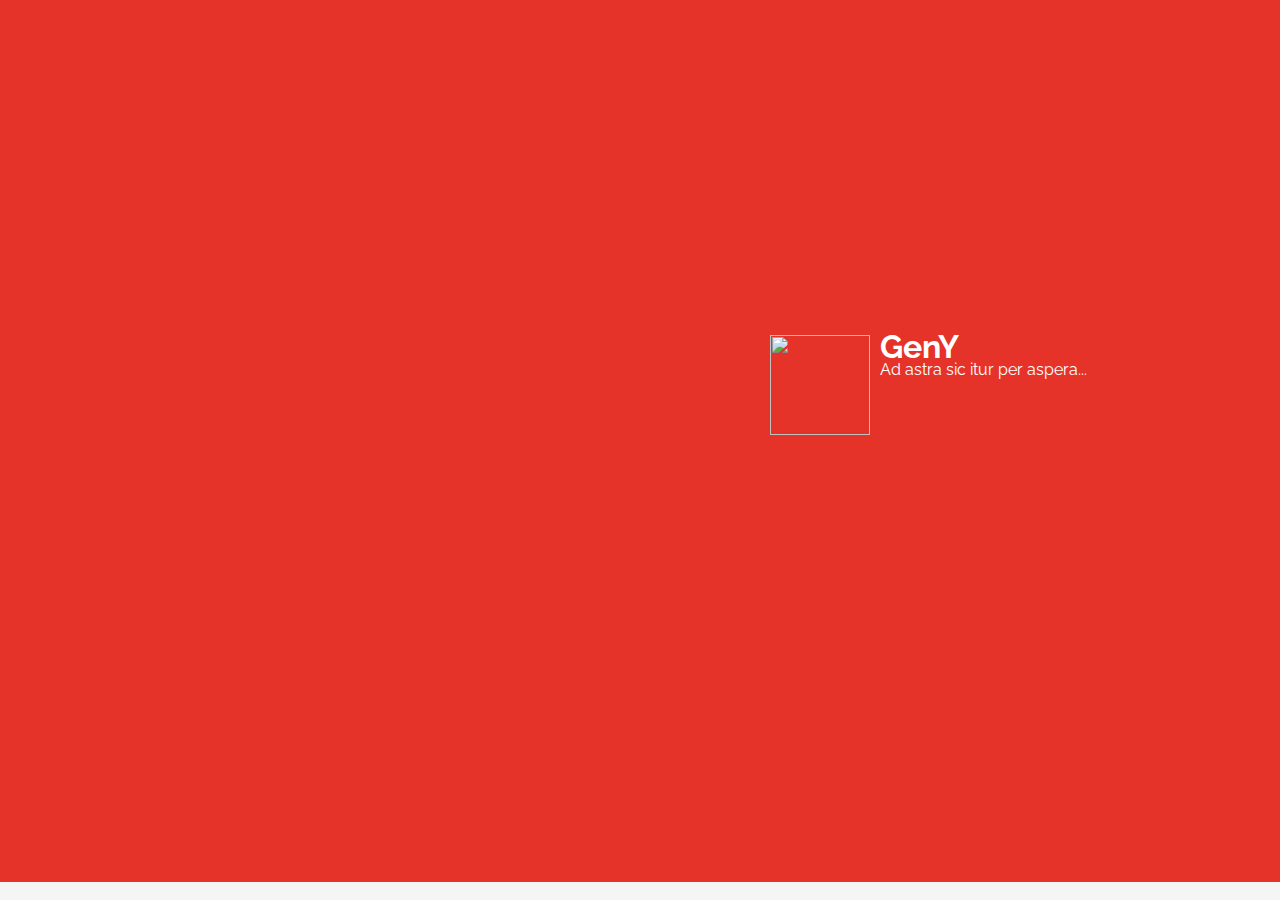
==== index.html @ a5c1a3a4 "Update index.html" ====
<!DOCTYPE html>
<html lang="en">
<head>
    <meta charset="UTF-8">
    <meta http-equiv="X-UA-Compatible" content="IE=edge">
    <meta name="viewport" content="width=device-width, initial-scale=1.0">
    <link href="css/stylesheet.css" rel="stylesheet">
</head>

<body>
<!--- This div will contain the whole page--->
<div class="container">
<!--- Here is the Nav Bar, simple and clean--->
<header>
    <div class="inner">
      <h1><a href="index.html"><img src="https://github.com/MrTimedying/portfolio_site/blob/main/Images/LogoAIEP.png" class="logo"></a></h1>
      <nav class="on-about">
        <ul>
          <li><a href="index.html" class="nav-about">About</a></li>
          <li><a href="/p-project.html" class="nav-guides">.p-project</a></li>
          <li><a href="/waypoints/shortcuts/sticky-elements" class="nav-shortcuts">CV</a></li>
          <li><a href="/waypoints/api/waypoint" class="nav-api">Python Graphic</a></li>
        </ul>
      </nav>
    </div>
  </header>

<!--- Here the background with the opaque cover--->


    <div class="boxed">
        <div class="identity">
            <span style="position:absolute; top: 15%; left: 13%; font-family:Raleway; font-size: 25px;">Hello! It's Antonio!</span>
            <img src="images/cv.png" class="author">
        </div>
        <div class="textBox">
        Welcome to you visitor! <br> 
        You're visiting my portfolio. I can describe myself as an unusually eccentric individual with a very uncommon sense of humor. But enough with personal descriptions
        my main occupation is being a data analyst and also a movement scientist. 
        <br>How is it possible? Because I combine programming and analytic skills to knowledge of the wet sciences
        such as biomechanics, training theory and kinesiology to approach every problem in the most systematic and rigorous way possible.
        <br> 
        I worked for several years as a self-employed personal trainer, but I'm now exploring different possibilities and new ventures. However! I also use this website for educational 
        purposes with the "awesome .p project"! 
        This is not everything! There are a few sections in the profolio that might interest you, such as studies reproduction and more.
        <br> 
        Don't be afraid to stick around...
        <br> 
        for everything, feel free to contact me at <br>logarzoantonio@gmail.com
        <div style="text-align: center; padding-top:20px;"><img src="/Images/Icons/icons8-facebook.svg">
            <img class="smallicon" src="/Images/Icons/icons8-github.svg">
            <img class="smallicon" src="Images/Icons/icons8-linkedin.svg">
            </div>
    
        </div>
    
    
    
    </div>



    <footer>
        <div class="justcredits">
            <h3>
                Copyrights owner: Antonio Logarzo &COPY;. All the material in this portfolio can be made use of if you kindly ask for it.
            </h3>
    
        </div>
    
    
    </footer>
</div>   
</body>



<!--- This is the loading animation --->
<div class="curtain">
    <div class="curtain_c"><img class="loaderImg" src="images/LogoW.svg"><h1>GenY</h1>Ad astra sic itur per aspera...
    </div>
    <div class="whiteBar"></div>
</div>

<!--- Libraries and scripts that the Home Page uses --->
<script src="https://cdnjs.cloudflare.com/ajax/libs/gsap/3.9.1/gsap.min.js"></script>
<script src="assets/homeAnim.js"></script>
<script src="https://code.jquery.com/jquery-3.6.0.js"></script>

</html>
---- css/stylesheet.css ----
/* Google Fonts */

@import url('https://fonts.googleapis.com/css2?family=Roboto+Condensed:ital,wght@0,300;0,400;0,700;1,300;1,400;1,700&display=swap');
@import url('https://fonts.googleapis.com/css2?family=Raleway:ital,wght@0,100;0,200;0,300;0,400;0,500;0,600;0,700;0,800;1,100;1,200;1,300;1,400;1,500;1,600;1,700&display=swap');



/* HEADER NAV BAR */

header {
    margin:auto;
    overflow: hidden;
    width: 980px;
    margin-bottom: 16px; }
    header h1 {
    margin: 0;
    padding: 4px 0;
    float:left;
    font-weight: 300;
    font-size: 36px;
    font-family:Roboto; }
        header h1 a, header h1 a:hover, header h1 a:focus {
        color: #E6332A;
         }
    header nav {
    padding:15px;
    font-size: 14px;
    float:right;
    font-family:Raleway; }
        header nav ul {
        padding: 0 0 8px 0;
        margin: 0; }
        header nav li {
        display: inline-block;
        padding: 0 3px; }
        header nav a {
        border-radius: 25px;
        padding: 5px 10px;
        color: #000;
        font-weight: 600; }
        header nav a:hover, header nav a:focus {
          background: rgba(0, 0, 0, 0.1);
          color: #000; }
    header a {
      text-decoration: none;
      display: block; }
    header .inner, header main {
      padding: 0 10px; }
  
.on-about .nav-about, .on-guides .nav-guides, .on-shortcuts .nav-shortcuts, .on-api .nav-api {
    background: #E6332A;
    color: white;
    cursor: default;
    font-family: Raleway; }

.logo {
    height:100px;
}


/* BODY OF THE HOMEPAGE */

body {
    background: url(/Images/grunge.jpg) center 0 no-repeat #fff;
      background-attachment: scroll;
      background-size: auto;
    background-size: fill;
    background-attachment: fixed;
  }

.container {
    position: relative;
    z-index: 2;
    min-height: 100%;
    padding-bottom: 32px;
  }


/* HOMEPAGE CONTAINER */

.boxed {
    position: fixed;
    left: 50%;
    transform: translate(-50%);
    height:450px;
    width: 960px;
    background: white;
    border-radius: 1%;
    padding: 10px;
    /*box-shadow: 5px 5px 15px #191919;*/
    top: -100%;
    border-top: 7px solid #E6332A;
    border-bottom: 7px solid whitesmoke;
    font-family: Raleway;    
}

.identity {
    float: left;
    width: 50%;
    padding-right: 15px;
    text-align: left;
}

.author {
    height: 200px;
    border-radius: 50%;
    margin-top:25%;
    margin-left:25%;
    filter: grayscale(100%);
    -webkit-filter: grayscale(100%);
    border: 5px solid whitesmoke;
}

.textBox {
    float: right;
    width: 46%;
    padding-right: 15px;
    text-align: left;
    align-content: center;
    text-align: justify;
}

.smallicon {
    height:30px;
    width: 30px;
}

/* FOOTER & CREDITS */

footer {
    position: fixed;
    bottom: 0px;
    left: 0px;
    width: 100%;
    text-align:center;
    background: whitesmoke;
    height: 3%;
}

.justcredits{
    background:whitesmoke;
    opacity: 1;
}
    .justcredits h3 {
        font-family: Roboto;
        font-weight:300;
        font-size: 11px;
    }


/* LOADING SCREEN IN THE HOMEPAGE */

.curtain {
    position:fixed;
    height:100%;
    width: 1920px;
    background: #E6332A;
    top: 0px;
    left: 0px;
    opacity: 1;
    z-index: 3;
}

.curtain_c {
    height:250px;
    width: 400px;
    font-family: Raleway;
    font-size: 12px justify;
    color: white;
    line-height: 1px;
    position:absolute;
    top:50%;
    left:50%;
    transform: translate(-50%, -50%);
    z-index: 3;
    
}

.loaderImg {
    height:100px;
    width:100px;
    padding:10px;
    float:left;
    z-index: 3;

} 

.whiteBar {
    width:100%;
    height: 2%;
    background: whitesmoke;
    position: fixed;
    top: 98%;
    z-index: 3;
}


/* ADDITIONAL PAGES CODE BESIDES HOME */

.main {
    margin-left:auto;
    margin-right:auto;
    display:grid;
    width: 910px;
    grid-template-columns: 30% auto;
}

.navigation {
    width:205px;
}

.article {
    width: 700px;
    font-family: Georgia, 'Times New Roman', Times, serif;
    font-size: 16px;
    background: whitesmoke;
    padding: 25px;
    line-height: 1.5;
    color: #292929;
    border-top: 5px solid #E6332A;
    border-radius: 10px;
}
    .article h1 {
        font-family: Roboto;
        font-size: 35px;
        font-weight: 300;
        color: #000;
    }

    .quote{
        background:lemonchiffon;
        padding: 10px;
        margin: 10px;
        font-style: italic;
        font-family: Roboto;
        color: #000;
        font-weight: 300;
    }

    .article b {
        font-style:bold;
        color: #E6332A;
    }

.graphs {
    height: 300px;
    padding: 20px;
}

    .img#big.graphs{
        height: 600px;
        padding:20px;
    }

.graphContainer {
    background: white;
    border: 1px solid black;
    margin:10px;
    padding:15px;
}
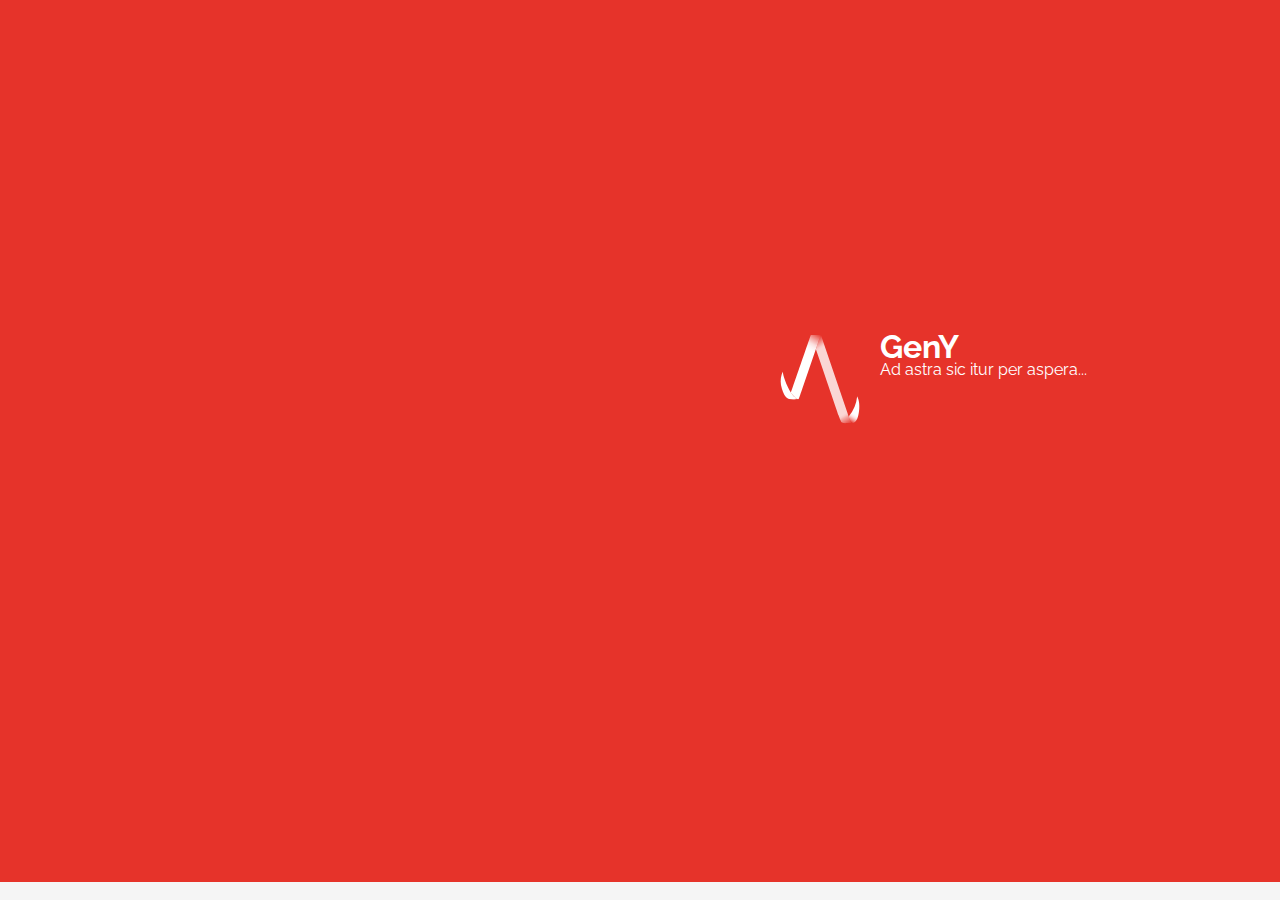
==== commit 986cd467: "Update index.html" ====
--- a/index.html
+++ b/index.html
@@ -5,6 +5,7 @@
     <meta http-equiv="X-UA-Compatible" content="IE=edge">
     <meta name="viewport" content="width=device-width, initial-scale=1.0">
     <link href="css/stylesheet.css" rel="stylesheet">
+    <link rel="icon" href="http://www.your-web-site-name.com/favicon.ico">
 </head>
 
 <body>
@@ -13,13 +14,13 @@
 <!--- Here is the Nav Bar, simple and clean--->
 <header>
     <div class="inner">
-      <h1><a href="index.html"><img src="https://github.com/MrTimedying/portfolio_site/blob/main/Images/LogoAIEP.png" class="logo"></a></h1>
+      <h1><a href="https://mrtimedying.github.io/portfolio_site/index.html"><img src="Images/LogoAIEP.png" class="logo"></a></h1>
       <nav class="on-about">
         <ul>
-          <li><a href="index.html" class="nav-about">About</a></li>
-          <li><a href="/p-project.html" class="nav-guides">.p-project</a></li>
-          <li><a href="/waypoints/shortcuts/sticky-elements" class="nav-shortcuts">CV</a></li>
-          <li><a href="/waypoints/api/waypoint" class="nav-api">Python Graphic</a></li>
+          <li><a href="https://mrtimedying.github.io/portfolio_site/index.html" class="nav-about">About</a></li>
+          <li><a href="https://mrtimedying.github.io/portfolio_site/p-project.html" class="nav-guides">.p-project</a></li>
+          <li><a href="javascript:void(0);" class="nav-shortcuts">CV</a></li>
+          <li><a href="javascript:void(0);" class="nav-api">Python Graphic</a></li>
         </ul>
       </nav>
     </div>
@@ -31,7 +32,7 @@
     <div class="boxed">
         <div class="identity">
             <span style="position:absolute; top: 15%; left: 13%; font-family:Raleway; font-size: 25px;">Hello! It's Antonio!</span>
-            <img src="images/cv.png" class="author">
+            <img src="Images/cv.png" class="author">
         </div>
         <div class="textBox">
         Welcome to you visitor! <br> 
@@ -47,8 +48,8 @@
         Don't be afraid to stick around...
         <br> 
         for everything, feel free to contact me at <br>logarzoantonio@gmail.com
-        <div style="text-align: center; padding-top:20px;"><img src="/Images/Icons/icons8-facebook.svg">
-            <img class="smallicon" src="/Images/Icons/icons8-github.svg">
+        <div style="text-align: center; padding-top:20px;"><img src="Images/Icons/icons8-facebook.svg">
+            <img class="smallicon" src="Images/Icons/icons8-github.svg">
             <img class="smallicon" src="Images/Icons/icons8-linkedin.svg">
             </div>
     
@@ -77,7 +78,7 @@
 
 <!--- This is the loading animation --->
 <div class="curtain">
-    <div class="curtain_c"><img class="loaderImg" src="images/LogoW.svg"><h1>GenY</h1>Ad astra sic itur per aspera...
+    <div class="curtain_c"><img class="loaderImg" src="Images/LogoW.svg"><h1>GenY</h1>Ad astra sic itur per aspera...
     </div>
     <div class="whiteBar"></div>
 </div>
--- a/css/stylesheet.css
+++ b/css/stylesheet.css
@@ -8,10 +8,10 @@
 /* HEADER NAV BAR */
 
 header {
-    margin:auto;
-    overflow: hidden;
-    width: 980px;
-    margin-bottom: 16px; }
+    margin-left:25%;
+    width: 1080px;
+    margin-bottom: 16px;
+    display: grid; }
     header h1 {
     margin: 0;
     padding: 4px 0;
@@ -207,7 +207,41 @@
 
 .navigation {
     width:205px;
-}
+    height: 250px;
+    background:whitesmoke;
+    border-top:5px solid tomato;
+    border-bottom: 5px solid white;
+    position: sticky;
+    border-radius: 3px;
+    top:40px;
+    
+}
+    .navigation ul {
+        position:sticky;
+        list-style-type: none;
+        text-align: center;
+        padding-left:0px;
+        margin-top:0;
+        
+    }
+
+    .navigation li {
+        font-family: Arial, Helvetica, sans-serif;
+        font-size: 14px;
+        padding-top: 10px;
+        padding-bottom:10px;
+        
+    }
+    .navigation li:hover{
+        border-left: 5px solid darkslategray;
+        padding-left: 10px;
+        background:rgba(47, 79, 79, 0.281);
+        
+    }
+    .navigation ul li a {
+        text-decoration: none;
+        color:#000;
+    }
 
 .article {
     width: 700px;
@@ -246,12 +280,9 @@
     height: 300px;
     padding: 20px;
 }
-
-    .img#big.graphs{
-        height: 600px;
-        padding:20px;
-    }
-
+    .graphs.big{
+        height:100%;
+    }
 .graphContainer {
     background: white;
     border: 1px solid black;
